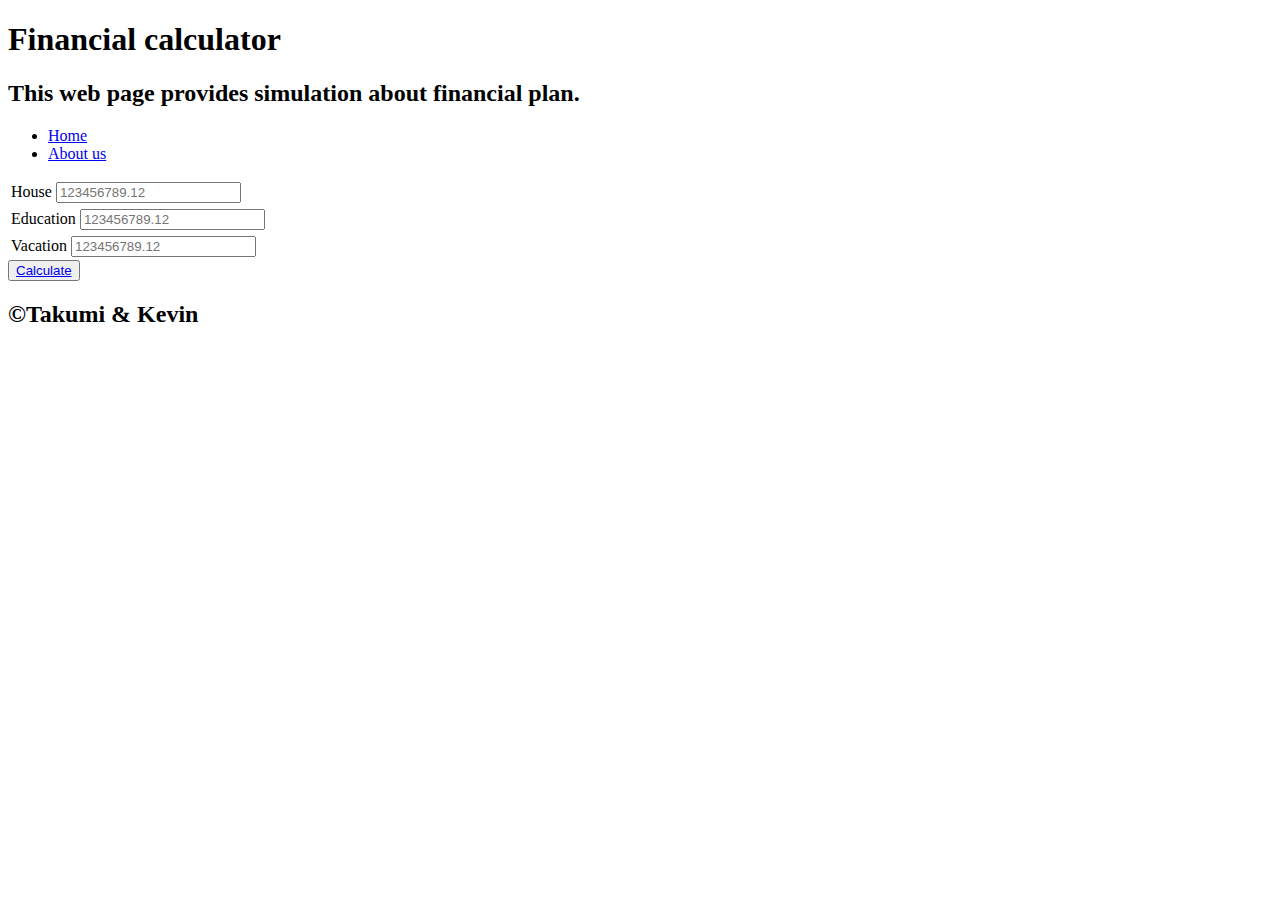
==== index.html @ 95cb92a6 "New" ====
<!DOCTYPE html>
<html lang="en">
<head>
    <meta charset="UTF-8">
    <meta name="viewport" content="width=device-width, initial-scale=1.0">
    <title>Top page</title>
    <link rel="stylesheet" href="../MultimediaProject/css/style.css">
</head>
<body>
    <header>
        <h1>Financial calculator</h1>
        <h2>This web page provides simulation about financial plan.</h2>
    </header>
    <nav>
        <ul>
            <li><a href="../MultimediaProject/index.html">Home</a></li>
            <li><a href="../MultimediaProject/profile.html">About us</a></li>
        </ul>
    </nav>
    <div class="contents">
        <div class="items-top">
            <div class="house">
                <table>
                    <tr>
                        <td id="tdHouse">House</td>
                        <td id="tdInput"><input type="text" id="txtHouse" name="inputHouse" placeholder="123456789.12"></td>
                    </tr>
                </table>
            </div>
            <div class="education">
                <table>
                    <tr>
                        <td id="tdEducation">Education</td>
                        <td id="tdInput"><input type="text" id="txtEducation" name="inputEducation" placeholder="123456789.12"></td>
                    </tr>
                </table>
            </div>
            <div class="vacation">
                <table>
                    <tr>
                        <td id="tdVacation">Vacation</td>
                        <td id="tdInput"><input type="text" id="txtVacation" name="inputHouse" placeholder="123456789.12"></td>
                    </tr>
                </table>
            </div>
            <div class="calculateButton">
                <button type="button" id="btnCalculate"><a href="../MultimediaProject/result.html" id="anchorCalculate">Calculate</a></button>
            </div>
        </div>
    </div>     
    <footer>
        <h2>&copyTakumi & Kevin</h2>
    </footer>
</body>
</html>
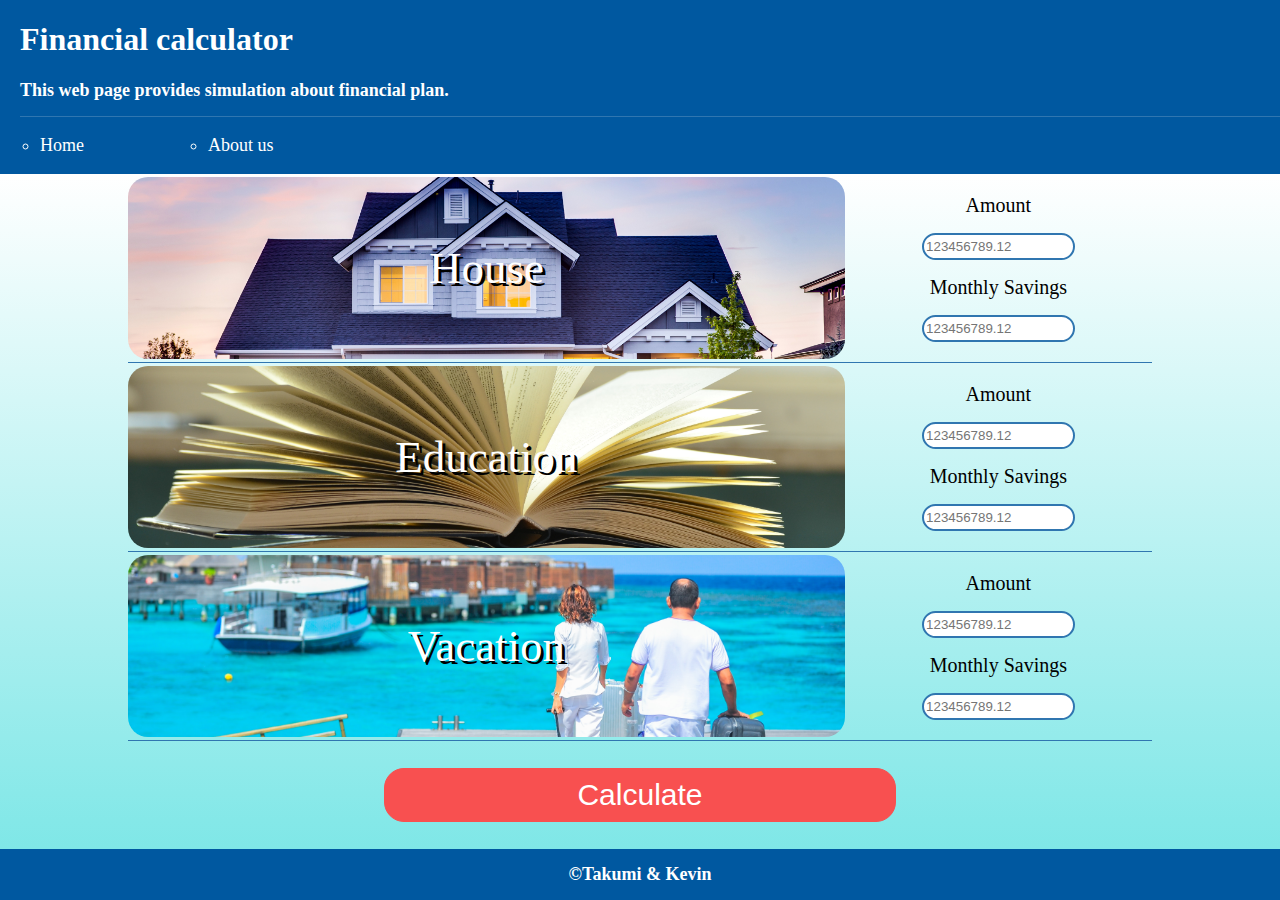
==== commit 3e0241fe: "Complete design" ====
--- a/index.html
+++ b/index.html
@@ -4,7 +4,7 @@
     <meta charset="UTF-8">
     <meta name="viewport" content="width=device-width, initial-scale=1.0">
     <title>Top page</title>
-    <link rel="stylesheet" href="../MultimediaProject/css/style.css">
+    <link rel="stylesheet" href="css/style.css">
 </head>
 <body>
     <header>
@@ -13,8 +13,8 @@
     </header>
     <nav>
         <ul>
-            <li><a href="../MultimediaProject/index.html">Home</a></li>
-            <li><a href="../MultimediaProject/profile.html">About us</a></li>
+            <li><a href="index.html">Home</a></li>
+            <li><a href="profile.html">About us</a></li>
         </ul>
     </nav>
     <div class="contents">
@@ -23,7 +23,10 @@
                 <table>
                     <tr>
                         <td id="tdHouse">House</td>
-                        <td id="tdInput"><input type="text" id="txtHouse" name="inputHouse" placeholder="123456789.12"></td>
+                        <td id="tdInput">
+                            <label for="" id="lblAmount">Amount</label><input type="text" id="txtHouse" name="inputHouse" placeholder="123456789.12">
+                            <label for="" id="lblMonthly">Monthly Savings</label><input type="text" id="txtHouseMonthly" name="inputHouse" placeholder="123456789.12">
+                        </td>
                     </tr>
                 </table>
             </div>
@@ -31,7 +34,10 @@
                 <table>
                     <tr>
                         <td id="tdEducation">Education</td>
-                        <td id="tdInput"><input type="text" id="txtEducation" name="inputEducation" placeholder="123456789.12"></td>
+                        <td id="tdInput">
+                            <label for="" id="lblAmount">Amount</label><input type="text" id="txtEducation" name="inputEducation" placeholder="123456789.12">
+                            <label for="" id="lblMonthly">Monthly Savings</label><input type="text" id="txtEducationMonthly" name="inputHouse" placeholder="123456789.12">
+                        </td>
                     </tr>
                 </table>
             </div>
@@ -39,17 +45,21 @@
                 <table>
                     <tr>
                         <td id="tdVacation">Vacation</td>
-                        <td id="tdInput"><input type="text" id="txtVacation" name="inputHouse" placeholder="123456789.12"></td>
+                        <td id="tdInput">
+                            <label for="" id="lblAmount">Amount</label><input type="text" id="txtVacation" name="inputHouse" placeholder="123456789.12">
+                            <label for="" id="lblMonthly">Monthly Savings</label><input type="text" id="txtVacationMonthly" name="inputHouse" placeholder="123456789.12">
+                        </td>
                     </tr>
                 </table>
             </div>
             <div class="calculateButton">
-                <button type="button" id="btnCalculate"><a href="../MultimediaProject/result.html" id="anchorCalculate">Calculate</a></button>
+                <button type="button" id="btnCalculate" onclick="calculateResults()"><a href="result.html" id="anchorCalculate">Calculate</a></button>
             </div>
         </div>
     </div>     
     <footer>
         <h2>&copyTakumi & Kevin</h2>
     </footer>
+    <script src="js/script.js"></script>
 </body>
 </html>--- a/css/style.css
+++ b/css/style.css
@@ -0,0 +1,1107 @@
+/* Common */
+html {
+    height: 100%;
+    width: 100%;
+    background-color: #0058a0;
+}
+
+* {
+    box-sizing: border-box;
+}
+
+body {
+    height: 100%;
+    width: 100%;
+    margin: auto;
+    display: flex;
+    flex-direction: column;
+}
+
+h1, h2 {
+    color:white;
+}
+
+h2 {
+    font-size: large;
+}
+
+header {
+    flex-basis: 10%;
+    background-color: #0058a0;
+    border-bottom: 1px solid #3076b0;
+}
+
+nav {
+    flex-basis: 5%;
+    font-size: large;
+    background-color: #0058a0;
+}
+
+ul {
+    text-align: left;
+    display: flex;
+    justify-content: flex-start;
+}
+
+li {
+    width: max-content;
+    color: white;
+    list-style: circle;
+    margin-right: 10%;
+}
+
+li a {
+    color: white;
+    text-decoration: none;
+}
+
+.contents {
+    flex-basis: 80%;
+    height: 100%;
+    width: 100%;
+    background-image: linear-gradient(to bottom, white, #7fe7e7);
+}
+
+footer {
+    flex-basis: 5%;
+    background-color: #0058a0;
+    display: flex;
+    justify-content: center;
+    align-items: end;
+}
+
+/* Common Top page */
+.items-top {
+    height: 100%;
+    width: 80%;
+    margin: auto;
+    display: flex;
+    flex-direction: column;
+    align-items: center;
+}
+
+.house, .education, .vacation {
+    flex-basis: 28%;
+    height: 100%;
+    width: 100%;
+    padding: 3px 0px 3px 0px;
+    border-bottom: 1px solid #3076b0;
+}
+
+.calculateButton {
+    flex-basis: 16%;
+    height: 100%;
+    width: 100%;
+    display: flex;
+    justify-content: center;
+    align-items: center;
+}
+
+table, tbody, tr {
+    height: 100%;
+    width: 100%;
+}
+
+#tdHouse, #tdEducation, #tdVacation {
+    color: white;
+    text-align: center;
+    text-shadow: 3px 3px black;
+    background-size: cover;
+    background-position: center;
+}
+
+#tdHouse {
+    background-image: url(../img/house.jpg);
+    /* background-image: url(img/house.jpg); */
+}
+
+#tdEducation {
+    background-image: url(../img/education.jpg);
+    /* background-image: url(img/education.jpg); */
+}
+
+#tdVacation {
+    background-image: url(../img/vacation.jpg);
+    /* background-image: url(img/vacation.jpg); */
+}
+
+#tdInput {
+    height: 100%;
+    width: 100%;
+    text-align: center;
+    display: flex;
+    flex-direction: column;
+    justify-content: center;
+    align-items: center;
+    row-gap: 1em;
+}
+
+#lblAmount, #lblMonthly {
+    font-size: 20px;
+}
+
+#txtHouse, #txtEducation, #txtVacation,
+#txtHouseMonthly, #txtEducationMonthly, #txtVacationMonthly {
+    height: 15%;
+    border: 2px solid #3076b0;
+    border-radius: 20px;
+}
+
+#btnCalculate {
+    height: 50%;
+    background-color: #f85050;
+    border: 1px solid #f85050;
+    border-radius: 20px;
+    display: flex;
+    justify-content: center;
+    align-items: center;
+}
+
+#anchorCalculate {
+    color: white;
+    text-decoration: none;
+}
+
+/* Common Result page */
+.items-result {
+    height: 100%;
+    width: 80%;
+    margin: auto;
+    padding: 5px;
+    display: flex;
+    flex-direction: column;
+    row-gap: 2%;
+}
+
+.array-result {
+    flex-basis: 70%;
+    height: 100%;
+    width: 100%;
+}
+
+.panelResult {
+    flex-basis: 33%;
+    height: 100%;
+    width: 100%;
+    border: 2px solid #3076b0;
+    border-radius: 20px;
+    box-shadow: 5px 5px 5px #0058a0;
+}
+
+#table-result {
+    height: 100%;
+    width: 100%;
+    border-collapse: collapse;
+}
+
+#trResultHeader {
+    height: 20%;
+    width: 100%;
+}
+
+#tdResultHeader {
+    width: 100%;
+    text-align: center;
+}
+
+#trResultPara {
+    height: 15%;
+    width: 100%;
+}
+
+#tdResultPara {
+    width: 100%;
+    text-align: center;
+}
+
+#trResultDetailHeader {
+    height: 15%;
+    width: 100%;
+}
+
+#trResultDetailHeader > td {
+    height: 15%;
+    width: 33%;
+    text-align: center;
+    font-weight: bold;
+}
+
+#trResultDetails {
+    height: 15%;
+    width: 100%;
+}
+
+#trResultDetails > td {
+    height: 15%;
+    width: 33%;
+    text-align: center;    
+}
+
+.resultYear {
+    color: orange;
+    font-weight: bold;
+}
+
+.panelFunds {
+    height: 100%;
+    width: 80%;
+    border: 1px solid #3076b0;
+    border-radius: 20px;
+}
+
+#table-funds {
+    border-collapse: collapse;
+    height: 100%;
+    width: 100%;
+}
+
+#trFunds {
+    height: 33%;
+    width: 100%;
+}
+
+#tdFundsHeader {
+    width: 10%;
+    text-align: center;
+    margin-right: 20px;
+}
+
+#tdFundsType {
+    width: 30%;
+}
+
+#tdFundsLink {
+    width: 50%;
+    text-align: left;
+}
+
+.panelToApply {
+    height: 100%;
+    width: 100%;
+}
+
+#btnToApplyPage {
+    background-color: #f85050;
+    border: 1px solid #f85050;
+    border-radius: 20px;
+    margin: auto;
+    display: flex;
+    justify-content: center;
+    align-items: center;
+}
+
+#anchorApply {
+    color: white;
+    text-decoration: none;
+}
+
+/* Common Profile page */
+.items-profile {
+    height: 100%;
+    width: 80%;
+    margin: auto;
+    padding: 5px;
+    display: flex;
+}
+
+.profile {
+    flex-basis: 50%;
+    height: 100%;
+    width: 100%;
+    border: 1px solid #0885f1;
+    border-radius: 10px;
+    display: flex;
+    flex-direction: column;
+    column-gap: 5px;
+}
+
+.profile-icon1 {
+    flex-basis: 30%;
+    height: 100%;
+    width: 100%;
+    background: url(../img/kyoto.JPG) no-repeat center center;
+    background-size: cover;
+    overflow: hidden;
+    border-radius: 10px 10px 0px 0px;
+    display:flex;
+    justify-content: center;
+    align-items: center;
+}
+
+.profile-icon2 {
+    flex-basis: 30%;
+    height: 100%;
+    width: 100%;
+    background: url(../img/phil.JPG) no-repeat center center;
+    background-size: cover;
+    overflow: hidden;
+    border-radius: 10px 10px 0px 0px;
+    display:flex;
+    justify-content: center;
+    align-items: center;
+}
+
+.profile-image {
+    height: 100px;
+    width: 100px;
+    border: 3px solid #3076b0;
+    border-radius: 50%;
+    transition: all 0.5s;
+}
+
+.profile-image:hover {
+    transform: scale(1.2);
+}
+
+.detail-profile {
+    flex-basis: 70%;
+    height: 100%;
+    width: 100%;
+    background-color: #fff;
+    border-radius: 0px 0px 10px 10px;
+    padding: 10px 10px 10px 10px;
+}
+
+.detail-profile > h1 {
+    color: black;
+    text-align: center;
+}
+
+.background > h2, .goal > h2 {
+    color: black;
+}
+
+.background {
+    border: 1px ridge #add4f3;
+    border-radius: 10px;
+}
+
+.background > p, .goal > p {
+    margin-left: 5%;
+}
+
+ul.skills {
+    padding: 0;
+    text-align: center;
+    margin-left: 30px;
+    display: flex;
+    flex-wrap: wrap;
+}
+
+.skills li {
+    width: 100px;
+    border-radius: 6px;
+    display: inline-block;
+    background: #ff9904;
+    color: white;
+    padding: 5px 10px;
+    margin: 2px;
+}
+
+.skills li:nth-child(odd) {
+    background:#0399ff;
+}
+
+/* Common Apply page */
+.items-apply {
+    height: 100%;
+    width: 80%;
+    margin: auto;
+    display: flex;
+    flex-direction: column;
+    justify-content: center;
+    align-items: center;
+}
+
+.item {
+    height: 40em;
+    width: 100%;
+    background-color: #0058a0;
+    border: 1xp solid #3076b0;
+    border-radius: 20px;
+    margin-top: 10px;
+}
+
+table {
+    border-collapse: collapse;
+}
+
+#tr-image {
+    height: 80%;
+    width: 100%;
+    color:white;
+    text-align: center;
+    text-shadow: 3px 3px black;
+}
+
+#td-image-house, #td-image-education, #td-image-vacation {
+    background-size: cover;
+    background-position: center;
+    border-radius: 20px 20px 0px 0px;
+}
+
+#td-image-house {
+    background-image: url(../img/house.jpg);  
+}
+
+#td-image-education {
+    background-image: url(../img/education.jpg);  
+}
+
+#td-image-vacation {
+    background-image: url(../img/vacation.jpg);
+}
+
+#tr-apply {
+    height: 20%;
+    width: 100%;
+}
+
+#td-apply-house, #td-apply-education, #td-apply-vacation {
+    height: 100%;
+    width: 100%;
+    background-image: linear-gradient(to top, white, #7fe7e7);
+    border-radius: 0px 0px 20px 20px;
+    display:flex;
+    justify-content: center; 
+    align-items: center;
+}
+
+#btnApply {
+    height: 60%;
+    width: 40%;
+    font-size: 30px;
+    color: white;
+    text-decoration: none;
+    background-color: #f85050;
+    border: 1px solid #f85050;
+    border-radius: 10px;
+    display: flex;
+    justify-content: center;
+    align-items: center;    
+}
+
+#btnApply:hover {
+    cursor: pointer;
+}
+
+.owl-nav {
+    width: 100%;
+    position: absolute;
+    top: 35%;  
+}
+
+.owl-prev, .owl-next {
+    position: absolute;
+    width: 50px !important;
+    background-color: #3076b0!important;
+    border: 1px solid white !important;
+    border-radius: 50px !important;
+    display: flex !important;
+    justify-content: center !important;
+    align-items: center !important;
+    opacity: 0.5;
+}
+
+.owl-next {
+    right: 0%;
+}
+
+/* Modal Popup */
+.contents-modal {
+    display: none;
+    height: 100%;
+    width: 100%;
+    position: fixed;
+    z-index: 1;
+    left: 0;
+    top: 0;
+    padding-top : 10%;
+    overflow: auto;
+    background-color: rgba(0, 0, 0, 0.4);
+}
+
+.items-popup {
+    background-color: white;
+    border: 3xp solid #3076b0;
+    border-radius: 20px;
+    margin: auto;
+}
+
+form {
+    height: 100%;
+    width: 100%;
+    margin: auto;
+}
+
+.close-form {
+    display: flex;
+    flex-direction: row;
+    justify-content: flex-end;
+}
+
+.title-form {
+    text-align:center;
+    margin-bottom: 5%;
+}
+
+#lblTitle {
+    font-size: xx-large;
+    font-weight: bold;
+    color: black;
+    text-align: center; 
+}
+
+.btnClose {
+    font-weight: 200;
+    border-style: none;
+    background-color: white;
+    border-radius: 50%;
+    margin: 5px;
+}
+
+#table-form {
+    height: 80%;
+    width: 80%;
+    border-collapse: collapse;
+    margin: auto;
+}
+
+#tr-form {
+    height: 15%;
+    width: 100%;
+}
+
+#td-label-form {
+    width: 30%;
+    text-align: right;
+}
+
+#td-form {
+    width: 60%;
+    text-align: center;
+}
+
+#td-submit-form {
+    text-align: center;
+}
+
+#lblFirstName, #lblLastName, #lblEmail {
+    color: black;
+    text-align: right;
+}
+
+#txtFirstName, #txtLastName, #txtEmail {
+    height: 50%;
+    width: 90%;
+    border: 2px solid #3076b0;
+    border-radius: 20px;
+}
+
+#btnSubmit {
+    font-size: 20px;
+    color: white;
+    background-color: #f85050;
+    border: 1px solid #f85050;
+    border-radius: 10px;
+}
+
+#btnSubmit:hover, .btnClose:hover {
+    cursor: pointer;
+}
+
+/* Modal Popup Mobile */
+.contents-modal-mobile {
+    display: none;
+    height: 100%;
+    width: 100%;
+    position: fixed;
+    z-index: 1;
+    left: 0;
+    top: 0;
+    padding-top : 10%;
+    overflow: auto;
+    background-color: rgba(0, 0, 0, 0.4);
+}
+
+#lblTitleMobile {
+    font-size: x-large;
+    font-weight: bold;
+    color: black;
+    text-align: center; 
+}
+
+#tr-form-mobile {
+    height: 5%;
+    width: 100%;
+}
+
+#td-form-label-mobile {
+    width: 100%;
+    text-align: left;
+}
+
+#td-form-input-mobile {
+    width: 100%;
+    text-align: right;
+}
+
+#txtFirstNameMobile, #txtLastNameMobile, #txtEmailMobile {
+    height: 60%;
+    width: 90%;
+    border: 2px solid #3076b0;
+    border-radius: 20px;
+}
+
+/* Phone */
+@media (max-width: 480px) {
+    /* Common */
+    header {
+        text-align: center;
+    }
+
+    h1, h2 {
+        font-size: x-large;
+    }
+
+    h2 {
+        font-size: medium;
+    }
+
+    /* Top page */
+    #tdHouse, #tdEducation, #tdVacation {
+        width: 50%;
+        font-size: 30px;
+        border-radius: 50%;
+    }
+
+    #txtHouse, #txtEducation, #txtVacation,
+    #txtHouseMonthly, #txtEducationMonthly, #txtVacationMonthly {
+        width: 70%;
+    }
+
+    #btnCalculate {
+        width: 60%;
+    }
+
+    #anchorCalculate {
+        font-size: 25px;
+    }
+
+    /* Result page */
+    .contents[rel=result] {
+        height: max-content;
+    }
+
+    .array-result {
+        display: flex;
+        flex-direction: column;
+        row-gap: 3%;
+    }
+
+    #tdResultHeader {
+        font-size: 30px;
+    }
+
+    #tdResultPara {
+        font-size: 15px;
+    }
+
+    #trResultDetailHeader > td {
+        font-size: 15px;
+    }
+
+    #trResultDetails > td {
+        font-size: 12px;
+    }
+
+    .resultYear {
+        font-size: 18px !important;
+    }
+
+    .panelFunds {
+        visibility: hidden;
+        flex-basis: 0%;
+        height: 0%;
+        margin: 0;
+    }
+
+    #tdFundsHeader {
+        font-size: 20px;
+    }
+
+    #tdFundsType {
+        font-size: 15px;
+    }
+
+    .panelToApply {
+        flex-basis: 20%;
+        padding-top: 10%;
+    }
+
+    #btnToApplyPage {
+        height: 50%;
+        width: 70%;
+    }
+
+    #anchorApply {
+        font-size: 25px;
+    }
+
+    /* Profile page */
+    .contents[rel=profile] {
+        height: max-content;
+    }
+
+    .items-profile {
+        flex-direction: column;
+    }
+
+    .detail-profile > h1 {
+        font-size: 15px;
+    }
+
+    .background > h2, .goal > h2 {
+        font-size: 15px;
+    }
+    
+    .background > p, .goal > p {
+        font-size: 12px;
+    }
+
+    /* Apply page */
+    #tr-image {
+        font-size: 40px;
+    }
+
+    .owl-prev, .owl-next {
+        font-size: 20px !important;
+        height: 50px !important;
+    }
+
+    /* Modal Popup */
+    .items-popup {
+        height: 60%;
+        width: 90%;
+    }
+
+    #lblTitle {
+        font-size: large;
+    }
+
+    .btnClose {
+        font-size: large;
+    }
+
+    #lblFirstName, #lblLastName, #lblEmail {
+        font-size: large;
+        position: relative;
+        top: 30%;
+    }
+
+    #btnSubmit {
+        height: 30%;
+        width: 70%;
+    }
+}
+
+/* Tablet */
+@media (min-width: 481px) {
+    /* Common */
+    header {
+        text-align: center;
+    }
+
+    h1, h2 {
+        font-size: xx-large;
+    }
+
+    h2 {
+        font-size: large;
+    }
+
+    /* Top page */
+    #tdHouse, #tdEducation, #tdVacation {
+        width: 60%;
+        font-size: 35px;
+        border-radius: 20px;
+    }
+
+    #txtHouse, #txtEducation, #txtVacation,
+    #txtHouseMonthly, #txtEducationMonthly, #txtVacationMonthly {
+        width: 70%;
+    }
+
+    #btnCalculate {
+        width: 60%;
+    }
+
+    #anchorCalculate {
+        font-size: 25px;
+    }
+
+    /* Result page */
+    .contents[rel=result] {
+        height: max-content;
+    }
+
+    .array-result {
+        display: flex;
+        flex-direction: column;
+        row-gap: 3%;
+    }
+
+    #tdResultHeader {
+        font-size: 30px;
+    }
+
+    #tdResultPara {
+        font-size: 15px;
+    }
+
+    #trResultDetailHeader > td {
+        font-size: 15px;
+    }
+
+    #trResultDetails > td {
+        font-size: 12px;
+    }
+
+    .resultYear {
+        font-size: 18px !important;
+    }
+
+    .panelFunds {
+        visibility: hidden;
+        flex-basis: 0%;
+        height: 0%;
+        margin: 0;
+    }
+
+    #tdFundsHeader {
+        font-size: 20px;
+    }
+
+    #tdFundsType {
+        font-size: 15px;
+    }
+
+    .panelToApply {
+        flex-basis: 20%;
+        padding-top: 10%;
+    }
+
+    #btnToApplyPage {
+        height: 50%;
+        width: 70%;
+    }
+
+    #anchorApply {
+        font-size: 25px;
+    }
+
+    /* Profile page */
+    .contents[rel=profile] {
+        height: max-content;
+    }
+    
+    .items-profile {
+        flex-direction: column;
+    }
+
+    .detail-profile > h1 {
+        font-size: 20px;
+    }
+
+    .background > h2, .goal > h2 {
+        font-size: 15px;
+    }
+    
+    .background > p, .goal > p {
+        font-size: 12px;
+    }
+
+    /* Apply page */
+    #tr-image {
+        font-size: 60px;
+    }
+
+    .owl-prev, .owl-next {
+        font-size: 30px !important;
+        height: 60px !important;
+    }
+
+    /* Modal Popup */
+    .items-popup {
+        height: 60%;
+        width: 90%;
+    }
+
+    #lblTitle {
+        font-size: large;
+    }
+
+    .btnClose {
+        font-size: large;
+    }
+
+    #lblFirstName, #lblLastName, #lblEmail {
+        font-size: large;
+        position: relative;
+        top: 30%;
+    }
+
+    #btnSubmit {
+        height: 30%;
+        width: 70%;
+    }
+}
+
+/* Desktop */
+@media (min-width: 769px) {
+    /* Common */
+    header {
+        text-align: left;
+        margin-left: 20px;
+    }
+
+    h1, h2 {
+        font-size: xx-large;
+    }
+
+    h2 {
+        font-size: large;
+    }
+
+    /* Top page */
+    #tdHouse, #tdEducation, #tdVacation {
+        width: 70%;
+        font-size: 45px;
+        border-radius: 20px;
+    }
+
+    #txtHouse, #txtEducation, #txtVacation,
+    #txtHouseMonthly, #txtEducationMonthly, #txtVacationMonthly {
+        width: 50%;
+    }
+
+    #btnCalculate {
+        width: 50%;
+    }
+
+    #anchorCalculate {
+        font-size: 30px;
+    }
+
+    /* Result page */
+    .contents[rel=result] {
+        height: 100%;
+    }
+
+    .array-result {
+        display: flex;
+        flex-direction: row;
+        column-gap: 2%;
+    }
+
+    #tdResultHeader {
+        font-size: 40px;
+    }
+
+    #tdResultPara {
+        font-size: 20px;
+    }
+
+    #trResultDetailHeader > td {
+        font-size: 20px;
+    }
+
+    #trResultDetails > td {
+        font-size: 15px;
+    }
+
+    .resultYear {
+        font-size: 20px !important;
+    }
+
+    .panelFunds {
+        visibility: visible;
+        flex-basis: 20%;
+        margin: auto;
+    }
+
+    #tdFundsHeader {
+        font-size: 25px;
+    }
+
+    #tdFundsType {
+        font-size: 20px;
+    }
+
+    .panelToApply {
+        flex-basis: 10%;
+        padding-top: 0%;
+    }
+
+    #btnToApplyPage {
+        height: 100%;
+        width: 30%;
+    }
+
+    #anchorApply {
+        font-size: 30px;
+    }
+
+    /* Profile page */
+    .items-profile {
+        flex-direction: row;
+    }
+
+    .background > h2, .goal > h2 {
+        font-size: x-large;
+        color: black;
+    }
+    
+    .background > p, .goal > p {
+        font-size: large;
+    }
+
+    /* Apply page */
+    #tr-image {
+        font-size: 80px;
+    }
+
+    .owl-prev, .owl-next {
+        font-size: 40px !important;
+        height: 100px !important;
+    }
+
+    /* Apply page */
+    #tr-image {
+        font-size: 50px;
+    }
+
+    /* Modal Popup */
+    .items-popup {
+        height: 80%;
+        width: 60%;
+    }
+    #lblTitle {
+        font-size: x-large;
+    }
+
+    .btnClose {
+        font-size: x-large;
+    }
+
+    #lblFirstName, #lblLastName, #lblEmail {
+        position: none;
+        top: 0;
+        font-size: x-large;
+    }
+
+    #btnSubmit {
+        height: 50%;
+        width: 60%;
+    }
+}
